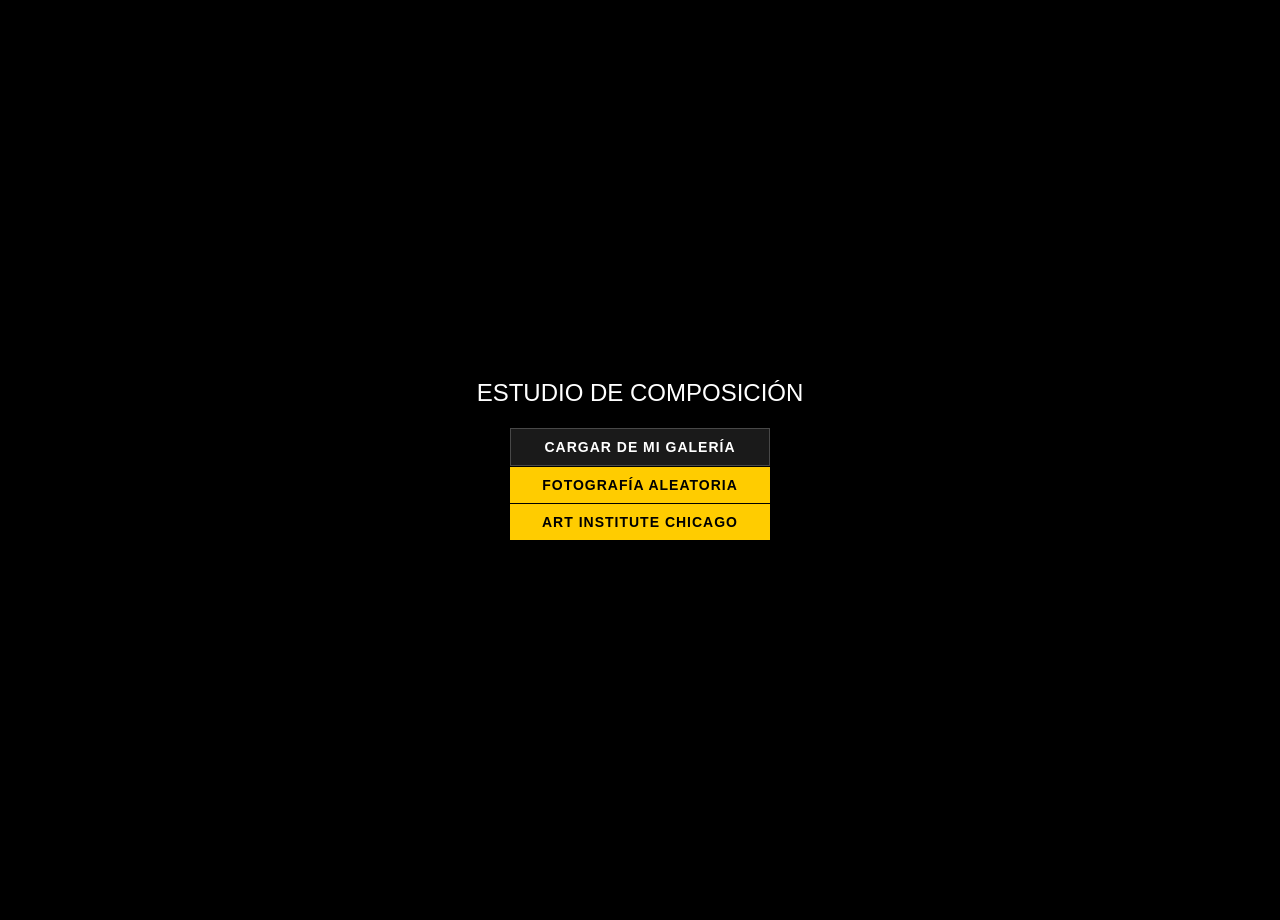
==== index.html @ 8be86201 "Update index.html" ====
<!doctype html>
<html lang="es">
  <head>
    <meta charset="UTF-8" />
    <meta
      name="viewport"
      content="width=device-width, initial-scale=1.0, maximum-scale=1.0, user-scalable=no, viewport-fit=cover"
    />
    <title>Estudio de Composición</title>
    <link
      rel="icon"
      type="image/png"
      sizes="192x192"
      href="icons/icon-192.png"
    />
    <link rel="apple-touch-icon" href="icons/icon-192.png" />
    <link rel="manifest" href="manifest.json" />
    <meta name="theme-color" content="#000000" />
    <meta name="apple-mobile-web-app-capable" content="yes" />
    <meta name="apple-mobile-web-app-status-bar-style" content="black" />
    <style>
      body {
        margin: 0;
        padding: 0;
        background-color: #000;
        color: white;
        font-family: sans-serif;
        overflow: hidden;
        height: 100dvh;
        user-select: none;
        -webkit-user-select: none;
        touch-action: none;
      }

      #container {
        position: relative;
        width: 100%;
        height: 100%;
        display: flex;
        justify-content: center;
        align-items: center;
      }

      canvas {
        position: absolute;
        z-index: 2;
      }

      /* Pantalla Inicial */
      #splash-screen {
        position: absolute;
        z-index: 100;
        display: flex;
        flex-direction: column;
        gap: 1px;
        padding: 20px;
        background: rgba(0, 0, 0, 0.8);
        width: 100%;
        height: 100%;
        justify-content: center;
        align-items: center;
        backdrop-filter: blur(10px);
      }

      .main-btn {
        width: 260px;
        padding: 10px;
        font-size: 14px;
        border-radius: 0x;
        border: 1.5px solid rgba(255, 255, 255, 0.2);
        font-weight: bold;
        cursor: pointer;
        text-transform: uppercase;
        letter-spacing: 1px;
      }

      .btn-local {
        background: rgba(255, 255, 255, 0.1);
        color: #fff;
      }

      .btn-museum {
        background: #ffcc00;
        color: #000;
        border: none;
      }

      .btn-photo {
        background: #ffcc00;
        color: #000;
        border: none;
      }

      #loading-msg {
        position: absolute;
        bottom: 18%;
        color: rgba(255, 255, 255, 0.7);
        font-size: 12px;
        letter-spacing: 1px;
        text-transform: uppercase;
        display: none;
        z-index: 150;
        animation: pulse 1.2s infinite;
      }

      /* UI de Control */
      .controls-area {
        position: fixed;
        bottom: calc(30px + env(safe-area-inset-bottom, 0px));
        width: 100%;
        display: none;
        gap: 0px;
        padding: 0 15px;
        box-sizing: border-box;
        z-index: 30;
        justify-content: center;
        pointer-events: none;
      }

      .ui-btn {
        pointer-events: auto;
        background: rgba(0, 0, 0, 0.5);
        color: white;
        border: 1.5px solid rgba(255, 255, 255, 0.3);
        border-radius: 0px;
        height: 44px;
        font-size: 11px;
        font-weight: bold;
        display: flex;
        align-items: center;
        justify-content: center;
        text-transform: uppercase;
        backdrop-filter: blur(5px);
        -webkit-tap-highlight-color: transparent;
      }

      #btn-grid {
        flex: 1;
        max-width: 180px;
        position: relative;
      }

      #btn-transform {
        width: 65px;
      }

      #btn-color {
        width: 44px;
      }

      #color-dot {
        width: 14px;
        height: 14px;
        border-radius: 50%;
        background: white;
        border: 1.5px solid rgba(255, 255, 255, 0.4);
      }

      #btn-reset {
        width: 65px;
      }

      #top-ui {
        position: absolute;
        top: calc(10px + env(safe-area-inset-top, 0px));
        left: 0;
        right: 0;
        z-index: 50;
        display: none;
        justify-content: center;
        pointer-events: none;
      }

      #btn-change {
        padding: 0 20px;
        font-size: 11px;
        border-radius: 0px;
        pointer-events: auto;
      }

      /* Pop-up Menú Grillas */
      #grid-menu {
        display: none;
        position: absolute;
        bottom: 56px;
        left: 50%;
        transform: translateX(-50%);
        background: rgba(0, 0, 0, 0.9);
        border: 1.5px solid rgba(255, 255, 255, 0.3);
        backdrop-filter: blur(10px);
        z-index: 200;
        width: 200px;
        max-height: 500px;
        overflow-y: auto;
        box-shadow: 0 4px 15px rgba(0, 0, 0, 0.5);
      }

      .grid-menu-item {
        padding: 12px;
        font-size: 12px;
        text-align: left;
        text-transform: uppercase;
        border-bottom: 1px solid rgba(255, 255, 255, 0.1);
        cursor: pointer;
        color: #ccc;
      }

      .grid-menu-item:hover,
      .grid-menu-item:active {
        background: rgba(255, 255, 0, 0.2);
        color: #fff;
      }

      .grid-menu-item.active {
        color: #ffcc00;
        font-weight: bold;
      }

      .loading {
        opacity: 0.5;
        pointer-events: none;
        animation: pulse 1.5s infinite;
      }

      @keyframes pulse {
        0% {
          opacity: 0.3;
        }

        50% {
          opacity: 0.7;
        }

        100% {
          opacity: 0.3;
        }
      }
    </style>
  </head>

  <body>
    <div id="container">
      <canvas id="canvas"></canvas>

      <div id="splash-screen">
        <h2 style="margin-bottom: 20px; font-weight: 300">
          ESTUDIO DE COMPOSICIÓN
        </h2>
        <button class="main-btn btn-local" id="action-local">
          Cargar de mi Galería
        </button>
        <button class="main-btn btn-photo" id="action-photo">
          Fotografía Aleatoria
        </button>
        <button class="main-btn btn-museum" id="action-museum">
          Art Institute Chicago
        </button>
        <input
          type="file"
          id="file-input"
          accept="image/*"
          style="display: none"
        />
        <div id="loading-msg">Cargando...</div>
      </div>

      <div id="top-ui">
        <button id="btn-change" class="ui-btn">CAMBIAR ORIGEN</button>
      </div>

      <div class="controls-area" id="controls-area">
        <button id="btn-reset" class="ui-btn">RESET</button>

        <button id="btn-grid" class="ui-btn">
          Regla de Tercios
          <div id="grid-menu"></div>
        </button>

        <button id="btn-transform" class="ui-btn">ALT</button>
        <button id="btn-color" class="ui-btn">
          <div id="color-dot"></div>
        </button>
      </div>
    </div>

    <script>
      // --- FUNCIONES DE PANTALLA Y ORIENTACIÓN ---
      function lockPortrait() {
        if (screen.orientation && screen.orientation.lock) {
          screen.orientation.lock("portrait").catch(() => {});
        }
      }

      function toggleFullScreen() {
        if (!document.fullscreenElement) {
          document.documentElement
            .requestFullscreen()
            .then(() => lockPortrait())
            .catch(() => {});
        } else {
          lockPortrait();
        }
      }

      // --- CONFIGURACIÓN BASE ---
      const fps = 30;
      const fpsInterval = 1000 / fps;
      let then = performance.now();

      const canvas = document.getElementById("canvas");
      const ctx = canvas.getContext("2d", { willReadFrequently: true });
      const fileInput = document.getElementById("file-input");
      const splash = document.getElementById("splash-screen");
      const loadingMsg = document.getElementById("loading-msg");
      const topUI = document.getElementById("top-ui");
      const controls = document.getElementById("controls-area");
      const btnGrid = document.getElementById("btn-grid");
      const btnTransform = document.getElementById("btn-transform");
      const btnChange = document.getElementById("btn-change");

      const grids = [
        "tercios",
        "golden",
        "diagonales",
        "tri-aureos",
        "espiral",
        "fuga",
        "horizonte",
        "reframe",
        "masas",
        "focus",
        "paleta",
      ];
      const gridLabels = [
        "Regla de Tercios",
        "Sección Áurea",
        "Diagonales",
        "Triángulos Áureos",
        "Espiral Fibonacci",
        "Punto de Fuga",
        "Horizonte",
        "Encuadre",
        "Masas",
        "Enfoque",
        "Paleta",
      ];

      let gIdx = 0,
        transformIdx = 0,
        cIdx = 0;
      const colors = [
        "#FFFFFF",
        "#FF0088",
        "#00CCFF",
        "#FFCC00",
        "#00FF00",
        "#000000",
      ];
      const color_masas = [
        "#FFFFFF",
        "#FF0088",
        "#00CCFF",
        "#FFCC00",
        "#00FF00",
        "#888888",
      ];

      let loadedImage = null,
        masasImage = null;
      let isRunning = false,
        isDragging = false,
        dragMode = "none";
      let imgX = 0,
        imgY = 0,
        imgScale = 1;
      let initialImgX = 0,
        initialImgY = 0,
        initialScale = 1,
        initialDist = 0,
        initialCenter = { x: 0, y: 0 };
      let startTouches = [];

      let horY = 0.5,
        horMode = "H",
        fugaX = 0.5,
        fugaY = 0.5;
      let frameX1 = 0.2;
      frameY1 = 0.2;
      frameX2 = 0.8;
      frameY2 = 0.8;
      let activeHandle = null;

      let mBlur = 5,
        mThr = 127,
        mInvert = false,
        isBypass = false;
      let pulseStartTime = 0;
      let fThreshold = 40;
      let paletteColors = [];
      let paletteDirty = true;

      function setLoading(state, text = "Cargando...") {
        loadingMsg.innerText = text;
        loadingMsg.style.display = state ? "block" : "none";

        document.querySelectorAll(".main-btn").forEach((btn) => {
          btn.disabled = state;
          btn.classList.toggle("loading", state);
        });
      }

      // --- CAJA NEGRA DE PROCESAMIENTO ---

      function processImages(img) {
        let w = img.width,
          h = img.height;
        const isMobile = window.matchMedia("(pointer: coarse)").matches;
        let needsRotate = isMobile && w > h;

        function createVariant(maxDim) {
          let tw = img.width,
            th = img.height;
          let scale = Math.min(
            maxDim / (needsRotate ? th : tw),
            maxDim / (needsRotate ? tw : th),
          );
          if (scale > 1) scale = 1;

          const tCanvas = document.createElement("canvas");
          tCanvas.width = needsRotate ? th * scale : tw * scale;
          tCanvas.height = needsRotate ? tw * scale : th * scale;

          const tCtx = tCanvas.getContext("2d");
          if (needsRotate) {
            tCtx.translate(tCanvas.width / 2, tCanvas.height / 2);
            tCtx.rotate(Math.PI / 2);
            tCtx.drawImage(
              img,
              (-tw * scale) / 2,
              (-th * scale) / 2,
              tw * scale,
              th * scale,
            );
          } else {
            tCtx.drawImage(img, 0, 0, tw * scale, th * scale);
          }

          const newImg = new Image();
          newImg.src = tCanvas.toDataURL("image/jpeg", 0.8);
          return newImg;
        }

        loadedImage = createVariant(1200);
        masasImage = createVariant(600);

        loadedImage.onload = () => {
          paletteDirty = true;
          centerImage();
          if (!isRunning) {
            isRunning = true;
            requestAnimationFrame(render);
          }
          splash.style.display = "none";
          topUI.style.display = "flex";
          controls.style.display = "flex";
          setLoading(false);
        };
      }

      async function loadMuseumArt(retries = 3) {
        toggleFullScreen(); // Llamada al iniciar carga
        setLoading(true, "Buscando imagen...");
        try {
          const page = Math.floor(Math.random() * 100) + 1;
          const resp = await fetch(
            `https://api.artic.edu/api/v1/artworks/search?q=painting&page=${page}&limit=20&fields=image_id`,
          );

          if (!resp.ok) throw new Error("Error en respuesta de API");
          const data = await resp.json();
          const artworks = data.data.filter((a) => a.image_id);
          if (artworks.length === 0)
            throw new Error("No hay imágenes en esta página");
          const art = artworks[Math.floor(Math.random() * artworks.length)];
          const tempImg = new Image();
          tempImg.crossOrigin = "anonymous";
          tempImg.onload = () => processImages(tempImg);
          tempImg.onerror = () => {
            if (retries > 0) loadMuseumArt(retries - 1);
          };
          tempImg.src = `https://www.artic.edu/iiif/2/${art.image_id}/full/800,/0/default.jpg`;
        } catch (e) {
          if (retries > 0) {
            console.log(`Reintentando carga... quedan ${retries} intentos`);
            setTimeout(() => loadMuseumArt(retries - 1), 500);
          } else {
            alert("El museo no responde, intenta con una foto.");
            setLoading(false);
          }
        }
      }

      async function loadRandomPhoto() {
        toggleFullScreen(); // Llamada al iniciar carga
        setLoading(true, "Buscando imagen...");
        const tempImg = new Image();
        tempImg.crossOrigin = "anonymous";
        const randomId = Math.floor(Math.random() * 1000);
        tempImg.src = `https://picsum.photos/1200/1600?sig=${randomId}`;

        tempImg.onload = () => processImages(tempImg);
        tempImg.onerror = () => {
          alert("Error al cargar fotografía");
          setLoading(false);
        };
      }

      fileInput.onchange = (e) => {
        toggleFullScreen(); // Llamada al seleccionar archivo
        const file = e.target.files[0];
        if (!file) return;
        const reader = new FileReader();
        reader.onload = (event) => {
          const tempImg = new Image();
          tempImg.onload = () => processImages(tempImg);
          tempImg.src = event.target.result;
        };
        reader.readAsDataURL(file);
      };

      function centerImage() {
        const W = window.innerWidth,
          H = window.innerHeight;
        const ir = loadedImage.width / loadedImage.height;
        if (ir > W / H) {
          imgScale = W / loadedImage.width;
        } else {
          imgScale = H / loadedImage.height;
        }
        imgX = (W - loadedImage.width * imgScale) / 2;
        imgY = (H - loadedImage.height * imgScale) / 2;
        fugaX = 0.5;
        fugaY = 0.5;
        transformIdx = 0;
        initFrameCompL();
      }

      function initFrameCompL() {
        const rw = loadedImage.width;
        const rh = loadedImage.height;
        const side = Math.min(rw, rh) * 0.9;
        frameX1 = (rw - side) / 2 / rw;
        frameY1 = (rh - side) / 2 / rh;
        frameX2 = (rw + side) / 2 / rw;
        frameY2 = (rh + side) / 2 / rh;
      }

      // --- FUNCIONES PALETAS de COLOR ---

      function generatePalette() {
        if (!masasImage) return;
        const tempCanvas = document.createElement("canvas");
        const tctx = tempCanvas.getContext("2d", {
          willReadFrequently: true,
        });
        tempCanvas.width = masasImage.width;
        tempCanvas.height = masasImage.height;
        tctx.drawImage(masasImage, 0, 0);
        const data = tctx.getImageData(
          0,
          0,
          tempCanvas.width,
          tempCanvas.height,
        ).data;
        const pixels = [];
        // sampleo reducido
        for (let i = 0; i < data.length; i += 16) {
          pixels.push([data[i], data[i + 1], data[i + 2]]);
        }
        const k = autoK(pixels);
        let clusters = kmeans(pixels, k, 8);
        clusters = filterSimilar(clusters, 38);
        clusters = clusters.slice(0, 8);
        paletteColors = clusters;
        paletteDirty = false;
      }

      function getBrightness(rgb) {
        return 0.299 * rgb[0] + 0.587 * rgb[1] + 0.114 * rgb[2];
      }

      function kmeans(pixels, k, iterations) {
        let centroids = Array.from(
          { length: k },
          () => pixels[Math.floor(Math.random() * pixels.length)],
        );
        let clusters = [];
        for (let i = 0; i < iterations; i++) {
          clusters = Array.from({ length: k }, () => []);
          for (const p of pixels) {
            let bestIdx = 0;
            let minDist = Infinity;
            for (let c = 0; c < k; c++) {
              const d = dist(p, centroids[c]);
              if (d < minDist) {
                minDist = d;
                bestIdx = c;
              }
            }
            clusters[bestIdx].push(p);
          }
          centroids = centroids.map((_, idx) => {
            if (clusters[idx].length === 0) {
              return centroids[idx];
            }
            let r = 0;
            let g = 0;
            let b = 0;
            for (const p of clusters[idx]) {
              r += p[0];
              g += p[1];
              b += p[2];
            }
            const n = clusters[idx].length;
            return [Math.round(r / n), Math.round(g / n), Math.round(b / n)];
          });
        }
        return centroids
          .map((c, idx) => ({
            color: c,
            size: clusters[idx].length,
            brightness: getBrightness(c),
          }))
          .sort((a, b) => b.brightness - a.brightness);
      }

      function filterSimilar(colors, threshold) {
        const result = [];
        for (const c of colors) {
          const isSimilar = result.some(
            (existing) => dist(c.color, existing.color) < threshold,
          );
          if (!isSimilar) {
            result.push(c);
          }
        }
        return result;
      }

      function dist(a, b) {
        return Math.sqrt(
          Math.pow(a[0] - b[0], 2) +
            Math.pow(a[1] - b[1], 2) +
            Math.pow(a[2] - b[2], 2),
        );
      }

      function estimateColorComplexity(pixels) {
        const map = new Map();
        for (const [r, g, b] of pixels) {
          const key = `${Math.floor(r / 32)}-${Math.floor(g / 32)}-${Math.floor(b / 32)}`;
          map.set(key, 1);
        }
        return map.size;
      }

      function autoK(pixels) {
        const complexity = estimateColorComplexity(pixels);
        let k = Math.round(complexity / 10);
        console.log(k);
        return Math.max(3, Math.min(k, 10));
      }

      // --- INTERACCIÓN ---

      function handleStart(e) {
        if (!isRunning) return;
        isDragging = true;
        startTouches = Array.from(e.touches || [e]);
        if (startTouches.length === 1) {
          const grid = grids[gIdx];
          if (grid === "fuga") dragMode = "fuga";
          else if (grid === "horizonte") dragMode = "horizonte";
          else if (grid === "reframe") {
            dragMode = "reframe";
            const rw = loadedImage.width * imgScale;
            const rh = loadedImage.height * imgScale;
            const px = (startTouches[0].clientX - imgX) / rw;
            const py = (startTouches[0].clientY - imgY) / rh;
            const d1 = Math.hypot(px - frameX1, py - frameY1);
            const d2 = Math.hypot(px - frameX2, py - frameY2);
            activeHandle = d1 < d2 ? 1 : 2;
          } else if (grid === "masas") dragMode = "masas";
          else if (grid === "focus") dragMode = "focus";
          else {
            dragMode = "pan";
            initialImgX = imgX;
            initialImgY = imgY;
          }
        } else if (startTouches.length === 2) {
          dragMode = "zoom";
          initialDist = Math.hypot(
            startTouches[0].clientX - startTouches[1].clientX,
            startTouches[0].clientY - startTouches[1].clientY,
          );
          initialScale = imgScale;
          initialImgX = imgX;
          initialImgY = imgY;
          initialCenter = {
            x: (startTouches[0].clientX + startTouches[1].clientX) / 2,
            y: (startTouches[0].clientY + startTouches[1].clientY) / 2,
          };
        }
      }

      function handleMove(e) {
        if (!isDragging || !loadedImage) return;
        const cur = Array.from(e.touches || [e]);
        const rw = loadedImage.width * imgScale,
          rh = loadedImage.height * imgScale;

        if (cur.length === 1 && dragMode !== "zoom") {
          let nx = (cur[0].clientX - imgX) / rw;
          let ny = (cur[0].clientY - imgY) / rh;
          if (dragMode === "fuga") {
            fugaX = nx;
            fugaY = ny;
          } else if (dragMode === "horizonte") {
            if (horMode === "H") horY = Math.max(0, Math.min(1, ny));
            else fugaX = nx;
          } else if (dragMode === "reframe") {
            nx = Math.max(0, Math.min(1, nx));
            ny = Math.max(0, Math.min(1, ny));
            if (activeHandle === 1) {
              frameX1 = Math.min(nx, frameX2 - 0.05);
              frameY1 = Math.min(ny, frameY2 - 0.05);
            } else {
              frameX2 = Math.max(nx, frameX1 + 0.05);
              frameY2 = Math.max(ny, frameY1 + 0.05);
            }
          } else if (dragMode === "masas") {
            let rawX = Math.max(0, Math.min(1, nx));
            let rawY = Math.max(0, Math.min(1, ny));
            let curveX = rawX * rawX * (3 - 2 * rawX);
            let curveY = rawY * rawY * (3 - 2 * rawY);
            mBlur = curveY * 40;
            mThr = curveX * 235;
          } else if (dragMode === "focus") {
            let rawY = Math.max(0, Math.min(1, ny));
            fThreshold = 5 + rawY * 200;
          } else {
            imgX = initialImgX + (cur[0].clientX - startTouches[0].clientX);
            imgY = initialImgY + (cur[0].clientY - startTouches[0].clientY);
          }
        } else if (cur.length === 2) {
          const newDist = Math.hypot(
            cur[0].clientX - cur[1].clientX,
            cur[0].clientY - cur[1].clientY,
          );
          imgScale = Math.max(0.1, initialScale * (newDist / initialDist));
          const newCenter = {
            x: (cur[0].clientX + cur[1].clientX) / 2,
            y: (cur[0].clientY + cur[1].clientY) / 2,
          };
          imgX = initialImgX + (newCenter.x - initialCenter.x);
          imgY = initialImgY + (newCenter.y - initialCenter.y);
        }
      }

      // --- RENDER ---

      function render(time) {
        requestAnimationFrame(render);
        let now = performance.now();
        let elapsed = now - then;
        if (elapsed < fpsInterval) return;
        then = now - (elapsed % fpsInterval);

        canvas.width = window.innerWidth;
        canvas.height = window.innerHeight;
        ctx.fillStyle = "#000";
        ctx.fillRect(0, 0, canvas.width, canvas.height);

        if (loadedImage) {
          const rw = Math.round(loadedImage.width * imgScale);
          const rh = Math.round(loadedImage.height * imgScale);

          // Imagen base
          ctx.drawImage(loadedImage, imgX, imgY, rw, rh);

          // ===== MASAS =====

          if (grids[gIdx] === "masas" && !isBypass && masasImage) {
            ctx.save();
            ctx.filter = `grayscale(100%) blur(${mBlur}px)`;
            ctx.drawImage(masasImage, imgX, imgY, rw, rh);

            const imgData = ctx.getImageData(imgX, imgY, rw, rh);
            const data = imgData.data;
            const hex = color_masas[cIdx].replace("#", "");
            const cr = parseInt(hex.substring(0, 2), 16);
            const cg = parseInt(hex.substring(2, 4), 16);
            const cb = parseInt(hex.substring(4, 6), 16);

            for (let i = 0; i < data.length; i += 4) {
              let v = data[i] > mThr ? 255 : 0;
              if (mInvert) v = 255 - v;
              if (v === 255) {
                data[i] = cr;
                data[i + 1] = cg;
                data[i + 2] = cb;
              } else {
                data[i] = 0;
                data[i + 1] = 0;
                data[i + 2] = 0;
              }
            }
            ctx.filter = "none";
            ctx.putImageData(imgData, imgX, imgY);
            ctx.restore();
          }

          // ===== FOCUS =====

          if (grids[gIdx] === "focus" && !isBypass) {
            ctx.save();
            ctx.filter = "grayscale(0.25) brightness(0.25)";
            ctx.drawImage(loadedImage, imgX, imgY, rw, rh);
            ctx.filter = "none";

            const imgData = ctx.getImageData(imgX, imgY, rw, rh);
            const d = imgData.data;
            const w = rw,
              h = rh;
            const mask = new Uint8Array(w * h);

            for (let y = 1; y < h - 1; y++) {
              for (let x = 1; x < w - 1; x++) {
                const i = (y * w + x) * 4;
                const s11 = d[((y - 1) * w + (x - 1)) * 4];
                const s12 = d[((y - 1) * w + x) * 4];
                const s13 = d[((y - 1) * w + (x + 1)) * 4];
                const s21 = d[(y * w + (x - 1)) * 4];
                const s23 = d[(y * w + (x + 1)) * 4];
                const s31 = d[((y + 1) * w + (x - 1)) * 4];
                const s32 = d[((y + 1) * w + x) * 4];
                const s33 = d[((y + 1) * w + (x + 1)) * 4];
                const gx = s13 + 2 * s23 + s33 - (s11 + 2 * s21 + s31);
                const gy = s31 + 2 * s32 + s33 - (s11 + 2 * s12 + s13);
                if (Math.abs(gx) + Math.abs(gy) > fThreshold) {
                  mask[y * w + x] = 1;
                }
              }
            }
            const p32 = new Uint32Array(d.buffer);
            const hex = colors[cIdx].replace("#", "");
            const r = parseInt(hex.substring(0, 2), 16);
            const g = parseInt(hex.substring(2, 4), 16);
            const b = parseInt(hex.substring(4, 6), 16);
            const color32 = (0xff << 24) | (b << 16) | (g << 8) | r;
            for (let y = 1; y < h - 1; y++) {
              for (let x = 1; x < w - 1; x++) {
                const idx = y * w + x;
                if (
                  mask[idx] ||
                  mask[idx - 1] ||
                  mask[idx + 1] ||
                  mask[idx - w] ||
                  mask[idx + w]
                ) {
                  p32[idx] = color32;
                }
              }
            }
            ctx.putImageData(imgData, imgX, imgY);
            ctx.restore();
          }

          // ===== PALETA =====

          if (grids[gIdx] === "paleta" && !isBypass) {
            if (paletteDirty || paletteColors.length === 0) {
              generatePalette();
            }

            ctx.save();
            ctx.filter = "brightness(0.35)";
            ctx.drawImage(loadedImage, imgX, imgY, rw, rh);
            ctx.restore();
            const bandW = rw / paletteColors.length;
            let offset = imgX;

            for (const cluster of paletteColors) {
              const [r, g, b] = cluster.color;
              ctx.fillStyle = `rgb(${r}, ${g}, ${b})`;
              ctx.fillRect(offset, imgY, bandW + 1, rh);
              offset += bandW;
            }
          }

          // Contexto Grillas
          ctx.save();
          ctx.beginPath();
          ctx.rect(imgX, imgY, rw, rh);
          ctx.clip();

          const cx = imgX + rw / 2,
            cy = imgY + rh / 2;
          ctx.save();
          if (grids[gIdx] !== "tercios" && grids[gIdx] !== "paleta") {
            if (transformIdx === 1) {
              ctx.translate(2 * cx, 0);
              ctx.scale(-1, 1);
            } else if (transformIdx === 2) {
              ctx.translate(2 * cx, 2 * cy);
              ctx.rotate(Math.PI);
            } else if (transformIdx === 3) {
              ctx.translate(0, 2 * cy);
              ctx.scale(1, -1);
            }
          }

          ctx.strokeStyle = colors[cIdx];
          ctx.lineWidth = 1.5;
          drawGrid(grids[gIdx], imgX, imgY, rw, rh, time);
          ctx.restore();

          ctx.strokeStyle = colors[cIdx];
          ctx.lineWidth = 2;
          ctx.strokeRect(imgX, imgY, rw, rh);
        }
      }

      // --- GRILLAS ---

      function drawGrid(mode, x, y, w, h, time) {
        if (mode === "focus") return;
        ctx.setLineDash([]);
        ctx.lineWidth = 1.5;

        if (mode === "tercios") {
          if (transformIdx % 2 === 0) {
            for (let i = 1; i < 3; i++) {
              line(x + (w * i) / 3, y, x + (w * i) / 3, y + h);
              line(x, y + (h * i) / 3, x + w, y + (h * i) / 3);
            }
          } else {
            for (let i = 1; i < 3; i++) {
              for (let j = 1; j < 3; j++) {
                const nx = x + (w * i) / 3;
                const ny = y + (h * j) / 3;
                ctx.beginPath();
                ctx.arc(nx, ny, 9, 0, 6.3);
                ctx.stroke();
                ctx.beginPath();
                ctx.arc(nx, ny, 12, 0, 6.3);
                ctx.stroke();
              }
            }
          }
        } else if (mode === "golden") {
          const p = 0.618;
          if (transformIdx % 2 === 0) {
            line(x + w * p, y, x + w * p, y + h);
            line(x + w * (1 - p), y, x + w * (1 - p), y + h);
            line(x, y + h * p, x + w, y + h * p);
            line(x, y + h * (1 - p), x + w, y + h * (1 - p));
          } else {
            const phis = [0.236, 0.382, 0.618, 0.764];
            ctx.setLineDash([5, 5]);
            phis.forEach((pos) => {
              line(x + w * pos, y, x + w * pos, y + h);
              line(x, y + h * pos, x + w, y + h * pos);
            });
            ctx.setLineDash([]);
          }
        } else if (mode === "tri-aureos") {
          line(x, y + h, x + w, y);
          const dx = w,
            dy = -h;
          const t1 = (-h * dy) / (dx * dx + dy * dy);
          line(x, y, x + t1 * dx, y + h + t1 * dy);
          const t2 = (w * dx) / (dx * dx + dy * dy);
          line(x + w, y + h, x + t2 * dx, y + h + t2 * dy);
        } else if (mode === "espiral") {
          const phi = 1.61803398875;
          let th = h,
            tw = h / phi;
          if (tw > w) {
            tw = w;
            th = w * phi;
          }
          let cX = x + (w - tw) / 2;
          let cY = y + (h - th) / 2;
          let cW = tw,
            cH = th;

          for (let j = 0; j < 10; j++) {
            let i = (j + 1) % 4;
            let s = Math.min(cW, cH);
            if (s < 1) break;
            let sqX = cX,
              sqY = cY;
            if (i === 2) sqX = cX + cW - s;
            if (i === 3) sqY = cY + cH - s;
            ctx.save();
            ctx.globalAlpha = 0.4;
            ctx.lineWidth = 0.8;
            ctx.beginPath();
            ctx.rect(sqX, sqY, s, s);
            ctx.stroke();
            ctx.restore();
            ctx.beginPath();
            if (i === 0) {
              ctx.arc(sqX + s, sqY + s, s, Math.PI, 1.5 * Math.PI);
              cX += s;
              cW -= s;
            } else if (i === 1) {
              ctx.arc(sqX, sqY + s, s, 1.5 * Math.PI, 2 * Math.PI);
              cY += s;
              cH -= s;
            } else if (i === 2) {
              ctx.arc(sqX, sqY, s, 0, 0.5 * Math.PI);
              cW -= s;
            } else if (i === 3) {
              ctx.arc(sqX + s, sqY, s, 0.5 * Math.PI, Math.PI);
              cH -= s;
            }
            ctx.stroke();
          }
        } else if (mode === "diagonales") {
          const state = transformIdx % 4;
          const s = 20;
          function marca45(cornerX, cornerY, dirX, dirY, s) {
            ctx.save();
            ctx.globalAlpha = 0.5;
            const cx = cornerX + dirX * s * 0.5;
            const cy = cornerY + dirY * s * 0.5;
            line(
              cx - dirX * s * 0.5,
              cy + dirY * s * 0.5,
              cx + dirX * s * 0.5,
              cy - dirY * s * 0.5,
            );
            ctx.restore();
          }
          if (state === 0) {
            line(x + w, y, x, y + h);
          } else if (state === 1) {
            if (w > h) {
              line(x, y, x + h, y + h);
              marca45(x, y, +1, +1, s);
              line(x + w, y + h, x + w - h, y);
              marca45(x + w, y + h, -1, -1, s);
            } else {
              line(x, y, x + w, y + w);
              marca45(x, y, +1, +1, s);
              line(x + w, y + h, x, y + h - w);
              marca45(x + w, y + h, -1, -1, s);
            }
          } else if (state === 2) {
            line(x, y, x + w, y + h);
          } else if (state === 3) {
            if (w > h) {
              line(x + w, y, x + w - h, y + h);
              marca45(x + w, y, -1, +1, s);
              line(x, y + h, x + h, y);
              marca45(x, y + h, +1, -1, s);
            } else {
              line(x + w, y, x, y + w);
              marca45(x + w, y, -1, +1, s);
              line(x, y + h, x + w, y + h - w);
              marca45(x, y + h, +1, -1, s);
            }
          }
        } else if (mode === "fuga") {
          const fx = x + w * fugaX,
            fy = y + h * fugaY;
          ctx.setLineDash([5, 5]);
          line(x, fy, x + w, fy);
          line(fx, y, fx, y + h);
          ctx.setLineDash([]);
          line(x, y, fx, fy);
          line(x + w, y, fx, fy);
          line(x, y + h, fx, fy);
          line(x + w, y + h, fx, fy);
          const elapsed = time - pulseStartTime;
          if (elapsed < 1000) {
            const pulse = Math.abs(Math.sin(elapsed / 200));
            ctx.beginPath();
            ctx.arc(fx, fy, 5 + pulse * 10, 0, 7);
            ctx.strokeStyle = colors[cIdx];
            ctx.globalAlpha = 1 - pulse;
            ctx.stroke();
            ctx.globalAlpha = 1;
          }
          ctx.fillStyle = colors[cIdx];
          ctx.beginPath();
          ctx.arc(fx, fy, 5, 0, 7);
          ctx.fill();
        } else if (mode === "horizonte") {
          const numLineas = 10;
          ctx.setLineDash([]);
          ctx.globalAlpha = 0.8;
          if (horMode === "H") {
            const hy = y + h * horY;
            ctx.lineWidth = 2.5;
            line(x, hy, x + w, hy);
            for (let i = 1; i <= numLineas; i++) {
              const offset = Math.pow(i / numLineas, 2.0);
              const ySuelo = hy + (y + h - hy) * offset;
              ctx.lineWidth = 1.5 * (1 - offset + 0.2);
              line(x, ySuelo, x + w, ySuelo);
            }
          } else {
            const vx = x + w * fugaX;
            ctx.lineWidth = 2.5;
            line(vx, y, vx, y + h);
            for (let i = 1; i <= numLineas; i++) {
              const offset = Math.pow(i / numLineas, 2.0);
              const xPared = vx - (vx - x) * offset;
              ctx.lineWidth = 1.5 * (1 - offset + 0.2);
              line(xPared, y, xPared, y + h);
            }
          }
          ctx.globalAlpha = 1.0;
        } else if (mode === "reframe") {
          const x1 = Math.round(x + w * frameX1);
          const y1 = Math.round(y + h * frameY1);
          const x2 = Math.round(x + w * frameX2);
          const y2 = Math.round(y + h * frameY2);
          ctx.fillStyle = "rgba(0,0,0,0.75)";
          ctx.fillRect(x, y, w, y1 - y);
          ctx.fillRect(x, y1, x1 - x, y2 - y1);
          ctx.fillRect(x2, y1, x + w - x2, y2 - y1);
          ctx.fillRect(x, y2, w, y + h - y2);
          const s = 16;
          ctx.strokeStyle = colors[cIdx];
          ctx.lineWidth = 1;
          line(x1 - s, y1, x1 + s, y1);
          line(x1, y1 - s, x1, y1 + s); // + TL
          line(x2 + s, y2, x2 - s, y2);
          line(x2, y2 + s, x2, y2 - s); // + BR
        }
      }

      function line(x1, y1, x2, y2) {
        ctx.beginPath();
        ctx.moveTo(x1, y1);
        ctx.lineTo(x2, y2);
        ctx.stroke();
      }

      // --- EVENTOS ---

      document.getElementById("action-local").onclick = () => {
        toggleFullScreen(); // Llamada al cargar local
        fileInput.click();
      };
      document.getElementById("action-museum").onclick = loadMuseumArt;
      document.getElementById("action-photo").onclick = loadRandomPhoto;

      btnChange.onclick = () => {
        splash.style.display = "flex";
        topUI.style.display = "none";
        controls.style.display = "none";
      };

      const gridMenu = document.getElementById("grid-menu");

      function buildGridMenu() {
        gridMenu.innerHTML = "";

        gridLabels.forEach((label, index) => {
          const item = document.createElement("div");
          item.className = `grid-menu-item ${index === gIdx ? "active" : ""}`;
          item.innerText = label;

          item.onclick = (e) => {
            e.stopPropagation();
            setGrid(index);
            gridMenu.style.display = "none";
          };
          gridMenu.appendChild(item);
        });
      }

      function setGrid(index) {
        gIdx = index;
        btnGrid.firstChild.textContent = gridLabels[gIdx] + " ";
        transformIdx = 0;
        if (grids[gIdx] === "fuga") pulseStartTime = performance.now();
        if (grids[gIdx] === "reframe") initFrameCompL();
        if (grids[gIdx] === "paleta") {
          paletteDirty = true;
        }
        const noTransform = ["fuga", "focus", "reframe"].includes(grids[gIdx]);
        btnTransform.style.opacity = noTransform ? "0.5" : "1";
        btnTransform.style.pointerEvents = noTransform ? "none" : "auto";
        buildGridMenu();
      }

      buildGridMenu();

      btnGrid.onclick = (e) => {
        e.stopPropagation();

        buildGridMenu();
        const isOpen = gridMenu.style.display === "block";
        gridMenu.style.display = isOpen ? "none" : "block";
      };

      document.addEventListener("click", (e) => {
        if (!btnGrid.contains(e.target)) {
          gridMenu.style.display = "none";
        }
      });

      btnTransform.onclick = () => {
        if (grids[gIdx] === "masas") {
          mInvert = !mInvert;
        } else if (grids[gIdx] === "horizonte") {
          horMode = horMode === "H" ? "V" : "H";
        } else if (["fuga", "reframe", "focus"].includes(grids[gIdx])) {
          transformIdx = 0;
        } else if (grids[gIdx] === "paleta") {
          paletteDirty = true;
          generatePalette();
          transformIdx = 0;
        } else {
          transformIdx = (transformIdx + 1) % 4;
        }
      };

      document.getElementById("btn-color").onclick = () => {
        cIdx = (cIdx + 1) % colors.length;
        document.getElementById("color-dot").style.backgroundColor =
          colors[cIdx];
      };

      const btnReset = document.getElementById("btn-reset");
      btnReset.onmousedown = btnReset.ontouchstart = (e) => {
        isBypass = true;
        if (e.cancelable) e.preventDefault();
      };

      btnReset.onmouseup = btnReset.ontouchend = () => {
        toggleFullScreen();
        isBypass = false;
        centerImage();
      };

      canvas.addEventListener("touchstart", handleStart, { passive: false });
      canvas.addEventListener("touchmove", handleMove, { passive: false });
      canvas.addEventListener("touchend", () => (isDragging = false));
      canvas.addEventListener("mousedown", handleStart);
      window.addEventListener("mousemove", handleMove);
      window.addEventListener("mouseup", () => (isDragging = false));
    </script>
  </body>
</html>
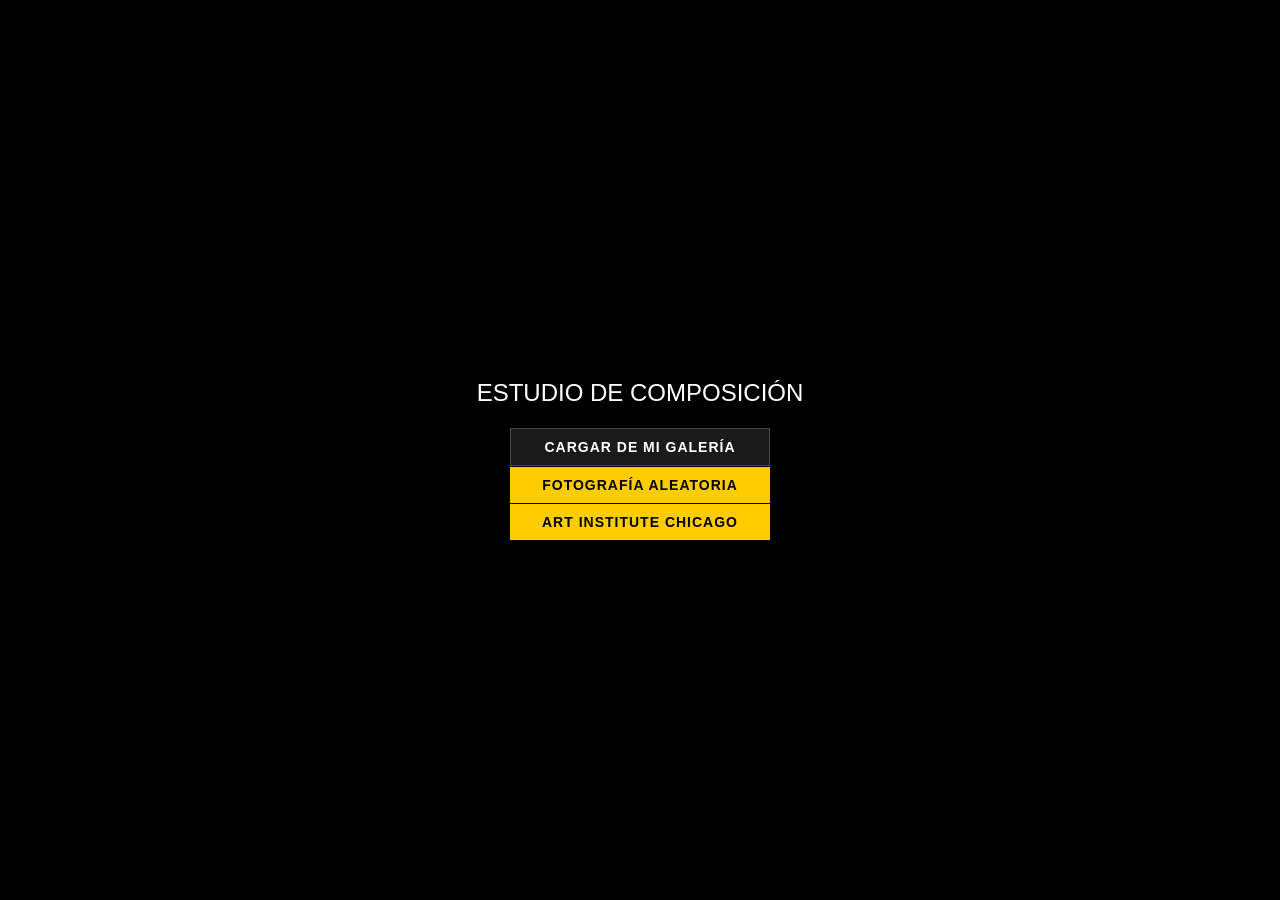
==== commit a1a34a32: "Add files via upload" ====
--- a/index.html
+++ b/index.html
@@ -1,1261 +1,93 @@
 <!doctype html>
 <html lang="es">
-  <head>
+
+<head>
     <meta charset="UTF-8" />
-    <meta
-      name="viewport"
-      content="width=device-width, initial-scale=1.0, maximum-scale=1.0, user-scalable=no, viewport-fit=cover"
-    />
+
+    <meta name="viewport"
+        content="width=device-width, initial-scale=1.0, maximum-scale=1.0, user-scalable=no, viewport-fit=cover" />
+
     <title>Estudio de Composición</title>
-    <link
-      rel="icon"
-      type="image/png"
-      sizes="192x192"
-      href="icons/icon-192.png"
-    />
+
+    <link rel="icon" type="image/png" sizes="192x192" href="icons/icon-192.png" />
     <link rel="apple-touch-icon" href="icons/icon-192.png" />
     <link rel="manifest" href="manifest.json" />
+
     <meta name="theme-color" content="#000000" />
     <meta name="apple-mobile-web-app-capable" content="yes" />
     <meta name="apple-mobile-web-app-status-bar-style" content="black" />
-    <style>
-      body {
-        margin: 0;
-        padding: 0;
-        background-color: #000;
-        color: white;
-        font-family: sans-serif;
-        overflow: hidden;
-        height: 100dvh;
-        user-select: none;
-        -webkit-user-select: none;
-        touch-action: none;
-      }
 
-      #container {
-        position: relative;
-        width: 100%;
-        height: 100%;
-        display: flex;
-        justify-content: center;
-        align-items: center;
-      }
+    <link rel="stylesheet" href="styles.css" />
+</head>
 
-      canvas {
-        position: absolute;
-        z-index: 2;
-      }
+<body>
 
-      /* Pantalla Inicial */
-      #splash-screen {
-        position: absolute;
-        z-index: 100;
-        display: flex;
-        flex-direction: column;
-        gap: 1px;
-        padding: 20px;
-        background: rgba(0, 0, 0, 0.8);
-        width: 100%;
-        height: 100%;
-        justify-content: center;
-        align-items: center;
-        backdrop-filter: blur(10px);
-      }
+    <div id="container">
 
-      .main-btn {
-        width: 260px;
-        padding: 10px;
-        font-size: 14px;
-        border-radius: 0x;
-        border: 1.5px solid rgba(255, 255, 255, 0.2);
-        font-weight: bold;
-        cursor: pointer;
-        text-transform: uppercase;
-        letter-spacing: 1px;
-      }
+        <canvas id="canvas"></canvas>
 
-      .btn-local {
-        background: rgba(255, 255, 255, 0.1);
-        color: #fff;
-      }
+        <!-- SPLASH -->
+        <div id="splash-screen">
 
-      .btn-museum {
-        background: #ffcc00;
-        color: #000;
-        border: none;
-      }
+            <h2 style="margin-bottom: 20px; font-weight: 300">
+                ESTUDIO DE COMPOSICIÓN
+            </h2>
 
-      .btn-photo {
-        background: #ffcc00;
-        color: #000;
-        border: none;
-      }
+            <button class="main-btn btn-local" id="action-local">
+                Cargar de mi Galería
+            </button>
 
-      #loading-msg {
-        position: absolute;
-        bottom: 18%;
-        color: rgba(255, 255, 255, 0.7);
-        font-size: 12px;
-        letter-spacing: 1px;
-        text-transform: uppercase;
-        display: none;
-        z-index: 150;
-        animation: pulse 1.2s infinite;
-      }
+            <button class="main-btn btn-photo" id="action-photo">
+                Fotografía Aleatoria
+            </button>
 
-      /* UI de Control */
-      .controls-area {
-        position: fixed;
-        bottom: calc(30px + env(safe-area-inset-bottom, 0px));
-        width: 100%;
-        display: none;
-        gap: 0px;
-        padding: 0 15px;
-        box-sizing: border-box;
-        z-index: 30;
-        justify-content: center;
-        pointer-events: none;
-      }
+            <button class="main-btn btn-museum" id="action-museum">
+                Art Institute Chicago
+            </button>
 
-      .ui-btn {
-        pointer-events: auto;
-        background: rgba(0, 0, 0, 0.5);
-        color: white;
-        border: 1.5px solid rgba(255, 255, 255, 0.3);
-        border-radius: 0px;
-        height: 44px;
-        font-size: 11px;
-        font-weight: bold;
-        display: flex;
-        align-items: center;
-        justify-content: center;
-        text-transform: uppercase;
-        backdrop-filter: blur(5px);
-        -webkit-tap-highlight-color: transparent;
-      }
+            <input
+                type="file"
+                id="file-input"
+                accept="image/*"
+                style="display: none"
+            />
 
-      #btn-grid {
-        flex: 1;
-        max-width: 180px;
-        position: relative;
-      }
+            <div id="loading-msg">Cargando...</div>
 
-      #btn-transform {
-        width: 65px;
-      }
+        </div>
 
-      #btn-color {
-        width: 44px;
-      }
+        <!-- TOP UI -->
+        <div id="top-ui">
+            <button id="btn-change" class="ui-btn">
+                CAMBIAR ORIGEN
+            </button>
+        </div>
 
-      #color-dot {
-        width: 14px;
-        height: 14px;
-        border-radius: 50%;
-        background: white;
-        border: 1.5px solid rgba(255, 255, 255, 0.4);
-      }
+        <!-- CONTROLES -->
+        <div class="controls-area" id="controls-area">
 
-      #btn-reset {
-        width: 65px;
-      }
+            <button id="btn-reset" class="ui-btn">
+                RESET
+            </button>
 
-      #top-ui {
-        position: absolute;
-        top: calc(10px + env(safe-area-inset-top, 0px));
-        left: 0;
-        right: 0;
-        z-index: 50;
-        display: none;
-        justify-content: center;
-        pointer-events: none;
-      }
+            <button id="btn-grid" class="ui-btn">
+                Regla de Tercios
+                <div id="grid-menu"></div>
+            </button>
 
-      #btn-change {
-        padding: 0 20px;
-        font-size: 11px;
-        border-radius: 0px;
-        pointer-events: auto;
-      }
+            <button id="btn-transform" class="ui-btn">
+                ALT
+            </button>
 
-      /* Pop-up Menú Grillas */
-      #grid-menu {
-        display: none;
-        position: absolute;
-        bottom: 56px;
-        left: 50%;
-        transform: translateX(-50%);
-        background: rgba(0, 0, 0, 0.9);
-        border: 1.5px solid rgba(255, 255, 255, 0.3);
-        backdrop-filter: blur(10px);
-        z-index: 200;
-        width: 200px;
-        max-height: 500px;
-        overflow-y: auto;
-        box-shadow: 0 4px 15px rgba(0, 0, 0, 0.5);
-      }
+            <button id="btn-color" class="ui-btn">
+                <div id="color-dot"></div>
+            </button>
 
-      .grid-menu-item {
-        padding: 12px;
-        font-size: 12px;
-        text-align: left;
-        text-transform: uppercase;
-        border-bottom: 1px solid rgba(255, 255, 255, 0.1);
-        cursor: pointer;
-        color: #ccc;
-      }
+        </div>
 
-      .grid-menu-item:hover,
-      .grid-menu-item:active {
-        background: rgba(255, 255, 0, 0.2);
-        color: #fff;
-      }
-
-      .grid-menu-item.active {
-        color: #ffcc00;
-        font-weight: bold;
-      }
-
-      .loading {
-        opacity: 0.5;
-        pointer-events: none;
-        animation: pulse 1.5s infinite;
-      }
-
-      @keyframes pulse {
-        0% {
-          opacity: 0.3;
-        }
-
-        50% {
-          opacity: 0.7;
-        }
-
-        100% {
-          opacity: 0.3;
-        }
-      }
-    </style>
-  </head>
-
-  <body>
-    <div id="container">
-      <canvas id="canvas"></canvas>
-
-      <div id="splash-screen">
-        <h2 style="margin-bottom: 20px; font-weight: 300">
-          ESTUDIO DE COMPOSICIÓN
-        </h2>
-        <button class="main-btn btn-local" id="action-local">
-          Cargar de mi Galería
-        </button>
-        <button class="main-btn btn-photo" id="action-photo">
-          Fotografía Aleatoria
-        </button>
-        <button class="main-btn btn-museum" id="action-museum">
-          Art Institute Chicago
-        </button>
-        <input
-          type="file"
-          id="file-input"
-          accept="image/*"
-          style="display: none"
-        />
-        <div id="loading-msg">Cargando...</div>
-      </div>
-
-      <div id="top-ui">
-        <button id="btn-change" class="ui-btn">CAMBIAR ORIGEN</button>
-      </div>
-
-      <div class="controls-area" id="controls-area">
-        <button id="btn-reset" class="ui-btn">RESET</button>
-
-        <button id="btn-grid" class="ui-btn">
-          Regla de Tercios
-          <div id="grid-menu"></div>
-        </button>
-
-        <button id="btn-transform" class="ui-btn">ALT</button>
-        <button id="btn-color" class="ui-btn">
-          <div id="color-dot"></div>
-        </button>
-      </div>
     </div>
 
-    <script>
-      // --- FUNCIONES DE PANTALLA Y ORIENTACIÓN ---
-      function lockPortrait() {
-        if (screen.orientation && screen.orientation.lock) {
-          screen.orientation.lock("portrait").catch(() => {});
-        }
-      }
+    <script src="app.js"></script>
 
-      function toggleFullScreen() {
-        if (!document.fullscreenElement) {
-          document.documentElement
-            .requestFullscreen()
-            .then(() => lockPortrait())
-            .catch(() => {});
-        } else {
-          lockPortrait();
-        }
-      }
-
-      // --- CONFIGURACIÓN BASE ---
-      const fps = 30;
-      const fpsInterval = 1000 / fps;
-      let then = performance.now();
-
-      const canvas = document.getElementById("canvas");
-      const ctx = canvas.getContext("2d", { willReadFrequently: true });
-      const fileInput = document.getElementById("file-input");
-      const splash = document.getElementById("splash-screen");
-      const loadingMsg = document.getElementById("loading-msg");
-      const topUI = document.getElementById("top-ui");
-      const controls = document.getElementById("controls-area");
-      const btnGrid = document.getElementById("btn-grid");
-      const btnTransform = document.getElementById("btn-transform");
-      const btnChange = document.getElementById("btn-change");
-
-      const grids = [
-        "tercios",
-        "golden",
-        "diagonales",
-        "tri-aureos",
-        "espiral",
-        "fuga",
-        "horizonte",
-        "reframe",
-        "masas",
-        "focus",
-        "paleta",
-      ];
-      const gridLabels = [
-        "Regla de Tercios",
-        "Sección Áurea",
-        "Diagonales",
-        "Triángulos Áureos",
-        "Espiral Fibonacci",
-        "Punto de Fuga",
-        "Horizonte",
-        "Encuadre",
-        "Masas",
-        "Enfoque",
-        "Paleta",
-      ];
-
-      let gIdx = 0,
-        transformIdx = 0,
-        cIdx = 0;
-      const colors = [
-        "#FFFFFF",
-        "#FF0088",
-        "#00CCFF",
-        "#FFCC00",
-        "#00FF00",
-        "#000000",
-      ];
-      const color_masas = [
-        "#FFFFFF",
-        "#FF0088",
-        "#00CCFF",
-        "#FFCC00",
-        "#00FF00",
-        "#888888",
-      ];
-
-      let loadedImage = null,
-        masasImage = null;
-      let isRunning = false,
-        isDragging = false,
-        dragMode = "none";
-      let imgX = 0,
-        imgY = 0,
-        imgScale = 1;
-      let initialImgX = 0,
-        initialImgY = 0,
-        initialScale = 1,
-        initialDist = 0,
-        initialCenter = { x: 0, y: 0 };
-      let startTouches = [];
-
-      let horY = 0.5,
-        horMode = "H",
-        fugaX = 0.5,
-        fugaY = 0.5;
-      let frameX1 = 0.2;
-      frameY1 = 0.2;
-      frameX2 = 0.8;
-      frameY2 = 0.8;
-      let activeHandle = null;
-
-      let mBlur = 5,
-        mThr = 127,
-        mInvert = false,
-        isBypass = false;
-      let pulseStartTime = 0;
-      let fThreshold = 40;
-      let paletteColors = [];
-      let paletteDirty = true;
-
-      function setLoading(state, text = "Cargando...") {
-        loadingMsg.innerText = text;
-        loadingMsg.style.display = state ? "block" : "none";
-
-        document.querySelectorAll(".main-btn").forEach((btn) => {
-          btn.disabled = state;
-          btn.classList.toggle("loading", state);
-        });
-      }
-
-      // --- CAJA NEGRA DE PROCESAMIENTO ---
-
-      function processImages(img) {
-        let w = img.width,
-          h = img.height;
-        const isMobile = window.matchMedia("(pointer: coarse)").matches;
-        let needsRotate = isMobile && w > h;
-
-        function createVariant(maxDim) {
-          let tw = img.width,
-            th = img.height;
-          let scale = Math.min(
-            maxDim / (needsRotate ? th : tw),
-            maxDim / (needsRotate ? tw : th),
-          );
-          if (scale > 1) scale = 1;
-
-          const tCanvas = document.createElement("canvas");
-          tCanvas.width = needsRotate ? th * scale : tw * scale;
-          tCanvas.height = needsRotate ? tw * scale : th * scale;
-
-          const tCtx = tCanvas.getContext("2d");
-          if (needsRotate) {
-            tCtx.translate(tCanvas.width / 2, tCanvas.height / 2);
-            tCtx.rotate(Math.PI / 2);
-            tCtx.drawImage(
-              img,
-              (-tw * scale) / 2,
-              (-th * scale) / 2,
-              tw * scale,
-              th * scale,
-            );
-          } else {
-            tCtx.drawImage(img, 0, 0, tw * scale, th * scale);
-          }
-
-          const newImg = new Image();
-          newImg.src = tCanvas.toDataURL("image/jpeg", 0.8);
-          return newImg;
-        }
-
-        loadedImage = createVariant(1200);
-        masasImage = createVariant(600);
-
-        loadedImage.onload = () => {
-          paletteDirty = true;
-          centerImage();
-          if (!isRunning) {
-            isRunning = true;
-            requestAnimationFrame(render);
-          }
-          splash.style.display = "none";
-          topUI.style.display = "flex";
-          controls.style.display = "flex";
-          setLoading(false);
-        };
-      }
-
-      async function loadMuseumArt(retries = 3) {
-        toggleFullScreen(); // Llamada al iniciar carga
-        setLoading(true, "Buscando imagen...");
-        try {
-          const page = Math.floor(Math.random() * 100) + 1;
-          const resp = await fetch(
-            `https://api.artic.edu/api/v1/artworks/search?q=painting&page=${page}&limit=20&fields=image_id`,
-          );
-
-          if (!resp.ok) throw new Error("Error en respuesta de API");
-          const data = await resp.json();
-          const artworks = data.data.filter((a) => a.image_id);
-          if (artworks.length === 0)
-            throw new Error("No hay imágenes en esta página");
-          const art = artworks[Math.floor(Math.random() * artworks.length)];
-          const tempImg = new Image();
-          tempImg.crossOrigin = "anonymous";
-          tempImg.onload = () => processImages(tempImg);
-          tempImg.onerror = () => {
-            if (retries > 0) loadMuseumArt(retries - 1);
-          };
-          tempImg.src = `https://www.artic.edu/iiif/2/${art.image_id}/full/800,/0/default.jpg`;
-        } catch (e) {
-          if (retries > 0) {
-            console.log(`Reintentando carga... quedan ${retries} intentos`);
-            setTimeout(() => loadMuseumArt(retries - 1), 500);
-          } else {
-            alert("El museo no responde, intenta con una foto.");
-            setLoading(false);
-          }
-        }
-      }
-
-      async function loadRandomPhoto() {
-        toggleFullScreen(); // Llamada al iniciar carga
-        setLoading(true, "Buscando imagen...");
-        const tempImg = new Image();
-        tempImg.crossOrigin = "anonymous";
-        const randomId = Math.floor(Math.random() * 1000);
-        tempImg.src = `https://picsum.photos/1200/1600?sig=${randomId}`;
-
-        tempImg.onload = () => processImages(tempImg);
-        tempImg.onerror = () => {
-          alert("Error al cargar fotografía");
-          setLoading(false);
-        };
-      }
-
-      fileInput.onchange = (e) => {
-        toggleFullScreen(); // Llamada al seleccionar archivo
-        const file = e.target.files[0];
-        if (!file) return;
-        const reader = new FileReader();
-        reader.onload = (event) => {
-          const tempImg = new Image();
-          tempImg.onload = () => processImages(tempImg);
-          tempImg.src = event.target.result;
-        };
-        reader.readAsDataURL(file);
-      };
-
-      function centerImage() {
-        const W = window.innerWidth,
-          H = window.innerHeight;
-        const ir = loadedImage.width / loadedImage.height;
-        if (ir > W / H) {
-          imgScale = W / loadedImage.width;
-        } else {
-          imgScale = H / loadedImage.height;
-        }
-        imgX = (W - loadedImage.width * imgScale) / 2;
-        imgY = (H - loadedImage.height * imgScale) / 2;
-        fugaX = 0.5;
-        fugaY = 0.5;
-        transformIdx = 0;
-        initFrameCompL();
-      }
-
-      function initFrameCompL() {
-        const rw = loadedImage.width;
-        const rh = loadedImage.height;
-        const side = Math.min(rw, rh) * 0.9;
-        frameX1 = (rw - side) / 2 / rw;
-        frameY1 = (rh - side) / 2 / rh;
-        frameX2 = (rw + side) / 2 / rw;
-        frameY2 = (rh + side) / 2 / rh;
-      }
-
-      // --- FUNCIONES PALETAS de COLOR ---
-
-      function generatePalette() {
-        if (!masasImage) return;
-        const tempCanvas = document.createElement("canvas");
-        const tctx = tempCanvas.getContext("2d", {
-          willReadFrequently: true,
-        });
-        tempCanvas.width = masasImage.width;
-        tempCanvas.height = masasImage.height;
-        tctx.drawImage(masasImage, 0, 0);
-        const data = tctx.getImageData(
-          0,
-          0,
-          tempCanvas.width,
-          tempCanvas.height,
-        ).data;
-        const pixels = [];
-        // sampleo reducido
-        for (let i = 0; i < data.length; i += 16) {
-          pixels.push([data[i], data[i + 1], data[i + 2]]);
-        }
-        const k = autoK(pixels);
-        let clusters = kmeans(pixels, k, 8);
-        clusters = filterSimilar(clusters, 38);
-        clusters = clusters.slice(0, 8);
-        paletteColors = clusters;
-        paletteDirty = false;
-      }
-
-      function getBrightness(rgb) {
-        return 0.299 * rgb[0] + 0.587 * rgb[1] + 0.114 * rgb[2];
-      }
-
-      function kmeans(pixels, k, iterations) {
-        let centroids = Array.from(
-          { length: k },
-          () => pixels[Math.floor(Math.random() * pixels.length)],
-        );
-        let clusters = [];
-        for (let i = 0; i < iterations; i++) {
-          clusters = Array.from({ length: k }, () => []);
-          for (const p of pixels) {
-            let bestIdx = 0;
-            let minDist = Infinity;
-            for (let c = 0; c < k; c++) {
-              const d = dist(p, centroids[c]);
-              if (d < minDist) {
-                minDist = d;
-                bestIdx = c;
-              }
-            }
-            clusters[bestIdx].push(p);
-          }
-          centroids = centroids.map((_, idx) => {
-            if (clusters[idx].length === 0) {
-              return centroids[idx];
-            }
-            let r = 0;
-            let g = 0;
-            let b = 0;
-            for (const p of clusters[idx]) {
-              r += p[0];
-              g += p[1];
-              b += p[2];
-            }
-            const n = clusters[idx].length;
-            return [Math.round(r / n), Math.round(g / n), Math.round(b / n)];
-          });
-        }
-        return centroids
-          .map((c, idx) => ({
-            color: c,
-            size: clusters[idx].length,
-            brightness: getBrightness(c),
-          }))
-          .sort((a, b) => b.brightness - a.brightness);
-      }
-
-      function filterSimilar(colors, threshold) {
-        const result = [];
-        for (const c of colors) {
-          const isSimilar = result.some(
-            (existing) => dist(c.color, existing.color) < threshold,
-          );
-          if (!isSimilar) {
-            result.push(c);
-          }
-        }
-        return result;
-      }
-
-      function dist(a, b) {
-        return Math.sqrt(
-          Math.pow(a[0] - b[0], 2) +
-            Math.pow(a[1] - b[1], 2) +
-            Math.pow(a[2] - b[2], 2),
-        );
-      }
-
-      function estimateColorComplexity(pixels) {
-        const map = new Map();
-        for (const [r, g, b] of pixels) {
-          const key = `${Math.floor(r / 32)}-${Math.floor(g / 32)}-${Math.floor(b / 32)}`;
-          map.set(key, 1);
-        }
-        return map.size;
-      }
-
-      function autoK(pixels) {
-        const complexity = estimateColorComplexity(pixels);
-        let k = Math.round(complexity / 10);
-        console.log(k);
-        return Math.max(3, Math.min(k, 10));
-      }
-
-      // --- INTERACCIÓN ---
-
-      function handleStart(e) {
-        if (!isRunning) return;
-        isDragging = true;
-        startTouches = Array.from(e.touches || [e]);
-        if (startTouches.length === 1) {
-          const grid = grids[gIdx];
-          if (grid === "fuga") dragMode = "fuga";
-          else if (grid === "horizonte") dragMode = "horizonte";
-          else if (grid === "reframe") {
-            dragMode = "reframe";
-            const rw = loadedImage.width * imgScale;
-            const rh = loadedImage.height * imgScale;
-            const px = (startTouches[0].clientX - imgX) / rw;
-            const py = (startTouches[0].clientY - imgY) / rh;
-            const d1 = Math.hypot(px - frameX1, py - frameY1);
-            const d2 = Math.hypot(px - frameX2, py - frameY2);
-            activeHandle = d1 < d2 ? 1 : 2;
-          } else if (grid === "masas") dragMode = "masas";
-          else if (grid === "focus") dragMode = "focus";
-          else {
-            dragMode = "pan";
-            initialImgX = imgX;
-            initialImgY = imgY;
-          }
-        } else if (startTouches.length === 2) {
-          dragMode = "zoom";
-          initialDist = Math.hypot(
-            startTouches[0].clientX - startTouches[1].clientX,
-            startTouches[0].clientY - startTouches[1].clientY,
-          );
-          initialScale = imgScale;
-          initialImgX = imgX;
-          initialImgY = imgY;
-          initialCenter = {
-            x: (startTouches[0].clientX + startTouches[1].clientX) / 2,
-            y: (startTouches[0].clientY + startTouches[1].clientY) / 2,
-          };
-        }
-      }
-
-      function handleMove(e) {
-        if (!isDragging || !loadedImage) return;
-        const cur = Array.from(e.touches || [e]);
-        const rw = loadedImage.width * imgScale,
-          rh = loadedImage.height * imgScale;
-
-        if (cur.length === 1 && dragMode !== "zoom") {
-          let nx = (cur[0].clientX - imgX) / rw;
-          let ny = (cur[0].clientY - imgY) / rh;
-          if (dragMode === "fuga") {
-            fugaX = nx;
-            fugaY = ny;
-          } else if (dragMode === "horizonte") {
-            if (horMode === "H") horY = Math.max(0, Math.min(1, ny));
-            else fugaX = nx;
-          } else if (dragMode === "reframe") {
-            nx = Math.max(0, Math.min(1, nx));
-            ny = Math.max(0, Math.min(1, ny));
-            if (activeHandle === 1) {
-              frameX1 = Math.min(nx, frameX2 - 0.05);
-              frameY1 = Math.min(ny, frameY2 - 0.05);
-            } else {
-              frameX2 = Math.max(nx, frameX1 + 0.05);
-              frameY2 = Math.max(ny, frameY1 + 0.05);
-            }
-          } else if (dragMode === "masas") {
-            let rawX = Math.max(0, Math.min(1, nx));
-            let rawY = Math.max(0, Math.min(1, ny));
-            let curveX = rawX * rawX * (3 - 2 * rawX);
-            let curveY = rawY * rawY * (3 - 2 * rawY);
-            mBlur = curveY * 40;
-            mThr = curveX * 235;
-          } else if (dragMode === "focus") {
-            let rawY = Math.max(0, Math.min(1, ny));
-            fThreshold = 5 + rawY * 200;
-          } else {
-            imgX = initialImgX + (cur[0].clientX - startTouches[0].clientX);
-            imgY = initialImgY + (cur[0].clientY - startTouches[0].clientY);
-          }
-        } else if (cur.length === 2) {
-          const newDist = Math.hypot(
-            cur[0].clientX - cur[1].clientX,
-            cur[0].clientY - cur[1].clientY,
-          );
-          imgScale = Math.max(0.1, initialScale * (newDist / initialDist));
-          const newCenter = {
-            x: (cur[0].clientX + cur[1].clientX) / 2,
-            y: (cur[0].clientY + cur[1].clientY) / 2,
-          };
-          imgX = initialImgX + (newCenter.x - initialCenter.x);
-          imgY = initialImgY + (newCenter.y - initialCenter.y);
-        }
-      }
-
-      // --- RENDER ---
-
-      function render(time) {
-        requestAnimationFrame(render);
-        let now = performance.now();
-        let elapsed = now - then;
-        if (elapsed < fpsInterval) return;
-        then = now - (elapsed % fpsInterval);
-
-        canvas.width = window.innerWidth;
-        canvas.height = window.innerHeight;
-        ctx.fillStyle = "#000";
-        ctx.fillRect(0, 0, canvas.width, canvas.height);
-
-        if (loadedImage) {
-          const rw = Math.round(loadedImage.width * imgScale);
-          const rh = Math.round(loadedImage.height * imgScale);
-
-          // Imagen base
-          ctx.drawImage(loadedImage, imgX, imgY, rw, rh);
-
-          // ===== MASAS =====
-
-          if (grids[gIdx] === "masas" && !isBypass && masasImage) {
-            ctx.save();
-            ctx.filter = `grayscale(100%) blur(${mBlur}px)`;
-            ctx.drawImage(masasImage, imgX, imgY, rw, rh);
-
-            const imgData = ctx.getImageData(imgX, imgY, rw, rh);
-            const data = imgData.data;
-            const hex = color_masas[cIdx].replace("#", "");
-            const cr = parseInt(hex.substring(0, 2), 16);
-            const cg = parseInt(hex.substring(2, 4), 16);
-            const cb = parseInt(hex.substring(4, 6), 16);
-
-            for (let i = 0; i < data.length; i += 4) {
-              let v = data[i] > mThr ? 255 : 0;
-              if (mInvert) v = 255 - v;
-              if (v === 255) {
-                data[i] = cr;
-                data[i + 1] = cg;
-                data[i + 2] = cb;
-              } else {
-                data[i] = 0;
-                data[i + 1] = 0;
-                data[i + 2] = 0;
-              }
-            }
-            ctx.filter = "none";
-            ctx.putImageData(imgData, imgX, imgY);
-            ctx.restore();
-          }
-
-          // ===== FOCUS =====
-
-          if (grids[gIdx] === "focus" && !isBypass) {
-            ctx.save();
-            ctx.filter = "grayscale(0.25) brightness(0.25)";
-            ctx.drawImage(loadedImage, imgX, imgY, rw, rh);
-            ctx.filter = "none";
-
-            const imgData = ctx.getImageData(imgX, imgY, rw, rh);
-            const d = imgData.data;
-            const w = rw,
-              h = rh;
-            const mask = new Uint8Array(w * h);
-
-            for (let y = 1; y < h - 1; y++) {
-              for (let x = 1; x < w - 1; x++) {
-                const i = (y * w + x) * 4;
-                const s11 = d[((y - 1) * w + (x - 1)) * 4];
-                const s12 = d[((y - 1) * w + x) * 4];
-                const s13 = d[((y - 1) * w + (x + 1)) * 4];
-                const s21 = d[(y * w + (x - 1)) * 4];
-                const s23 = d[(y * w + (x + 1)) * 4];
-                const s31 = d[((y + 1) * w + (x - 1)) * 4];
-                const s32 = d[((y + 1) * w + x) * 4];
-                const s33 = d[((y + 1) * w + (x + 1)) * 4];
-                const gx = s13 + 2 * s23 + s33 - (s11 + 2 * s21 + s31);
-                const gy = s31 + 2 * s32 + s33 - (s11 + 2 * s12 + s13);
-                if (Math.abs(gx) + Math.abs(gy) > fThreshold) {
-                  mask[y * w + x] = 1;
-                }
-              }
-            }
-            const p32 = new Uint32Array(d.buffer);
-            const hex = colors[cIdx].replace("#", "");
-            const r = parseInt(hex.substring(0, 2), 16);
-            const g = parseInt(hex.substring(2, 4), 16);
-            const b = parseInt(hex.substring(4, 6), 16);
-            const color32 = (0xff << 24) | (b << 16) | (g << 8) | r;
-            for (let y = 1; y < h - 1; y++) {
-              for (let x = 1; x < w - 1; x++) {
-                const idx = y * w + x;
-                if (
-                  mask[idx] ||
-                  mask[idx - 1] ||
-                  mask[idx + 1] ||
-                  mask[idx - w] ||
-                  mask[idx + w]
-                ) {
-                  p32[idx] = color32;
-                }
-              }
-            }
-            ctx.putImageData(imgData, imgX, imgY);
-            ctx.restore();
-          }
-
-          // ===== PALETA =====
-
-          if (grids[gIdx] === "paleta" && !isBypass) {
-            if (paletteDirty || paletteColors.length === 0) {
-              generatePalette();
-            }
-
-            ctx.save();
-            ctx.filter = "brightness(0.35)";
-            ctx.drawImage(loadedImage, imgX, imgY, rw, rh);
-            ctx.restore();
-            const bandW = rw / paletteColors.length;
-            let offset = imgX;
-
-            for (const cluster of paletteColors) {
-              const [r, g, b] = cluster.color;
-              ctx.fillStyle = `rgb(${r}, ${g}, ${b})`;
-              ctx.fillRect(offset, imgY, bandW + 1, rh);
-              offset += bandW;
-            }
-          }
-
-          // Contexto Grillas
-          ctx.save();
-          ctx.beginPath();
-          ctx.rect(imgX, imgY, rw, rh);
-          ctx.clip();
-
-          const cx = imgX + rw / 2,
-            cy = imgY + rh / 2;
-          ctx.save();
-          if (grids[gIdx] !== "tercios" && grids[gIdx] !== "paleta") {
-            if (transformIdx === 1) {
-              ctx.translate(2 * cx, 0);
-              ctx.scale(-1, 1);
-            } else if (transformIdx === 2) {
-              ctx.translate(2 * cx, 2 * cy);
-              ctx.rotate(Math.PI);
-            } else if (transformIdx === 3) {
-              ctx.translate(0, 2 * cy);
-              ctx.scale(1, -1);
-            }
-          }
-
-          ctx.strokeStyle = colors[cIdx];
-          ctx.lineWidth = 1.5;
-          drawGrid(grids[gIdx], imgX, imgY, rw, rh, time);
-          ctx.restore();
-
-          ctx.strokeStyle = colors[cIdx];
-          ctx.lineWidth = 2;
-          ctx.strokeRect(imgX, imgY, rw, rh);
-        }
-      }
-
-      // --- GRILLAS ---
-
-      function drawGrid(mode, x, y, w, h, time) {
-        if (mode === "focus") return;
-        ctx.setLineDash([]);
-        ctx.lineWidth = 1.5;
-
-        if (mode === "tercios") {
-          if (transformIdx % 2 === 0) {
-            for (let i = 1; i < 3; i++) {
-              line(x + (w * i) / 3, y, x + (w * i) / 3, y + h);
-              line(x, y + (h * i) / 3, x + w, y + (h * i) / 3);
-            }
-          } else {
-            for (let i = 1; i < 3; i++) {
-              for (let j = 1; j < 3; j++) {
-                const nx = x + (w * i) / 3;
-                const ny = y + (h * j) / 3;
-                ctx.beginPath();
-                ctx.arc(nx, ny, 9, 0, 6.3);
-                ctx.stroke();
-                ctx.beginPath();
-                ctx.arc(nx, ny, 12, 0, 6.3);
-                ctx.stroke();
-              }
-            }
-          }
-        } else if (mode === "golden") {
-          const p = 0.618;
-          if (transformIdx % 2 === 0) {
-            line(x + w * p, y, x + w * p, y + h);
-            line(x + w * (1 - p), y, x + w * (1 - p), y + h);
-            line(x, y + h * p, x + w, y + h * p);
-            line(x, y + h * (1 - p), x + w, y + h * (1 - p));
-          } else {
-            const phis = [0.236, 0.382, 0.618, 0.764];
-            ctx.setLineDash([5, 5]);
-            phis.forEach((pos) => {
-              line(x + w * pos, y, x + w * pos, y + h);
-              line(x, y + h * pos, x + w, y + h * pos);
-            });
-            ctx.setLineDash([]);
-          }
-        } else if (mode === "tri-aureos") {
-          line(x, y + h, x + w, y);
-          const dx = w,
-            dy = -h;
-          const t1 = (-h * dy) / (dx * dx + dy * dy);
-          line(x, y, x + t1 * dx, y + h + t1 * dy);
-          const t2 = (w * dx) / (dx * dx + dy * dy);
-          line(x + w, y + h, x + t2 * dx, y + h + t2 * dy);
-        } else if (mode === "espiral") {
-          const phi = 1.61803398875;
-          let th = h,
-            tw = h / phi;
-          if (tw > w) {
-            tw = w;
-            th = w * phi;
-          }
-          let cX = x + (w - tw) / 2;
-          let cY = y + (h - th) / 2;
-          let cW = tw,
-            cH = th;
-
-          for (let j = 0; j < 10; j++) {
-            let i = (j + 1) % 4;
-            let s = Math.min(cW, cH);
-            if (s < 1) break;
-            let sqX = cX,
-              sqY = cY;
-            if (i === 2) sqX = cX + cW - s;
-            if (i === 3) sqY = cY + cH - s;
-            ctx.save();
-            ctx.globalAlpha = 0.4;
-            ctx.lineWidth = 0.8;
-            ctx.beginPath();
-            ctx.rect(sqX, sqY, s, s);
-            ctx.stroke();
-            ctx.restore();
-            ctx.beginPath();
-            if (i === 0) {
-              ctx.arc(sqX + s, sqY + s, s, Math.PI, 1.5 * Math.PI);
-              cX += s;
-              cW -= s;
-            } else if (i === 1) {
-              ctx.arc(sqX, sqY + s, s, 1.5 * Math.PI, 2 * Math.PI);
-              cY += s;
-              cH -= s;
-            } else if (i === 2) {
-              ctx.arc(sqX, sqY, s, 0, 0.5 * Math.PI);
-              cW -= s;
-            } else if (i === 3) {
-              ctx.arc(sqX + s, sqY, s, 0.5 * Math.PI, Math.PI);
-              cH -= s;
-            }
-            ctx.stroke();
-          }
-        } else if (mode === "diagonales") {
-          const state = transformIdx % 4;
-          const s = 20;
-          function marca45(cornerX, cornerY, dirX, dirY, s) {
-            ctx.save();
-            ctx.globalAlpha = 0.5;
-            const cx = cornerX + dirX * s * 0.5;
-            const cy = cornerY + dirY * s * 0.5;
-            line(
-              cx - dirX * s * 0.5,
-              cy + dirY * s * 0.5,
-              cx + dirX * s * 0.5,
-              cy - dirY * s * 0.5,
-            );
-            ctx.restore();
-          }
-          if (state === 0) {
-            line(x + w, y, x, y + h);
-          } else if (state === 1) {
-            if (w > h) {
-              line(x, y, x + h, y + h);
-              marca45(x, y, +1, +1, s);
-              line(x + w, y + h, x + w - h, y);
-              marca45(x + w, y + h, -1, -1, s);
-            } else {
-              line(x, y, x + w, y + w);
-              marca45(x, y, +1, +1, s);
-              line(x + w, y + h, x, y + h - w);
-              marca45(x + w, y + h, -1, -1, s);
-            }
-          } else if (state === 2) {
-            line(x, y, x + w, y + h);
-          } else if (state === 3) {
-            if (w > h) {
-              line(x + w, y, x + w - h, y + h);
-              marca45(x + w, y, -1, +1, s);
-              line(x, y + h, x + h, y);
-              marca45(x, y + h, +1, -1, s);
-            } else {
-              line(x + w, y, x, y + w);
-              marca45(x + w, y, -1, +1, s);
-              line(x, y + h, x + w, y + h - w);
-              marca45(x, y + h, +1, -1, s);
-            }
-          }
-        } else if (mode === "fuga") {
-          const fx = x + w * fugaX,
-            fy = y + h * fugaY;
-          ctx.setLineDash([5, 5]);
-          line(x, fy, x + w, fy);
-          line(fx, y, fx, y + h);
-          ctx.setLineDash([]);
-          line(x, y, fx, fy);
-          line(x + w, y, fx, fy);
-          line(x, y + h, fx, fy);
-          line(x + w, y + h, fx, fy);
-          const elapsed = time - pulseStartTime;
-          if (elapsed < 1000) {
-            const pulse = Math.abs(Math.sin(elapsed / 200));
-            ctx.beginPath();
-            ctx.arc(fx, fy, 5 + pulse * 10, 0, 7);
-            ctx.strokeStyle = colors[cIdx];
-            ctx.globalAlpha = 1 - pulse;
-            ctx.stroke();
-            ctx.globalAlpha = 1;
-          }
-          ctx.fillStyle = colors[cIdx];
-          ctx.beginPath();
-          ctx.arc(fx, fy, 5, 0, 7);
-          ctx.fill();
-        } else if (mode === "horizonte") {
-          const numLineas = 10;
-          ctx.setLineDash([]);
-          ctx.globalAlpha = 0.8;
-          if (horMode === "H") {
-            const hy = y + h * horY;
-            ctx.lineWidth = 2.5;
-            line(x, hy, x + w, hy);
-            for (let i = 1; i <= numLineas; i++) {
-              const offset = Math.pow(i / numLineas, 2.0);
-              const ySuelo = hy + (y + h - hy) * offset;
-              ctx.lineWidth = 1.5 * (1 - offset + 0.2);
-              line(x, ySuelo, x + w, ySuelo);
-            }
-          } else {
-            const vx = x + w * fugaX;
-            ctx.lineWidth = 2.5;
-            line(vx, y, vx, y + h);
-            for (let i = 1; i <= numLineas; i++) {
-              const offset = Math.pow(i / numLineas, 2.0);
-              const xPared = vx - (vx - x) * offset;
-              ctx.lineWidth = 1.5 * (1 - offset + 0.2);
-              line(xPared, y, xPared, y + h);
-            }
-          }
-          ctx.globalAlpha = 1.0;
-        } else if (mode === "reframe") {
-          const x1 = Math.round(x + w * frameX1);
-          const y1 = Math.round(y + h * frameY1);
-          const x2 = Math.round(x + w * frameX2);
-          const y2 = Math.round(y + h * frameY2);
-          ctx.fillStyle = "rgba(0,0,0,0.75)";
-          ctx.fillRect(x, y, w, y1 - y);
-          ctx.fillRect(x, y1, x1 - x, y2 - y1);
-          ctx.fillRect(x2, y1, x + w - x2, y2 - y1);
-          ctx.fillRect(x, y2, w, y + h - y2);
-          const s = 16;
-          ctx.strokeStyle = colors[cIdx];
-          ctx.lineWidth = 1;
-          line(x1 - s, y1, x1 + s, y1);
-          line(x1, y1 - s, x1, y1 + s); // + TL
-          line(x2 + s, y2, x2 - s, y2);
-          line(x2, y2 + s, x2, y2 - s); // + BR
-        }
-      }
-
-      function line(x1, y1, x2, y2) {
-        ctx.beginPath();
-        ctx.moveTo(x1, y1);
-        ctx.lineTo(x2, y2);
-        ctx.stroke();
-      }
-
-      // --- EVENTOS ---
-
-      document.getElementById("action-local").onclick = () => {
-        toggleFullScreen(); // Llamada al cargar local
-        fileInput.click();
-      };
-      document.getElementById("action-museum").onclick = loadMuseumArt;
-      document.getElementById("action-photo").onclick = loadRandomPhoto;
-
-      btnChange.onclick = () => {
-        splash.style.display = "flex";
-        topUI.style.display = "none";
-        controls.style.display = "none";
-      };
-
-      const gridMenu = document.getElementById("grid-menu");
-
-      function buildGridMenu() {
-        gridMenu.innerHTML = "";
-
-        gridLabels.forEach((label, index) => {
-          const item = document.createElement("div");
-          item.className = `grid-menu-item ${index === gIdx ? "active" : ""}`;
-          item.innerText = label;
-
-          item.onclick = (e) => {
-            e.stopPropagation();
-            setGrid(index);
-            gridMenu.style.display = "none";
-          };
-          gridMenu.appendChild(item);
-        });
-      }
-
-      function setGrid(index) {
-        gIdx = index;
-        btnGrid.firstChild.textContent = gridLabels[gIdx] + " ";
-        transformIdx = 0;
-        if (grids[gIdx] === "fuga") pulseStartTime = performance.now();
-        if (grids[gIdx] === "reframe") initFrameCompL();
-        if (grids[gIdx] === "paleta") {
-          paletteDirty = true;
-        }
-        const noTransform = ["fuga", "focus", "reframe"].includes(grids[gIdx]);
-        btnTransform.style.opacity = noTransform ? "0.5" : "1";
-        btnTransform.style.pointerEvents = noTransform ? "none" : "auto";
-        buildGridMenu();
-      }
-
-      buildGridMenu();
-
-      btnGrid.onclick = (e) => {
-        e.stopPropagation();
-
-        buildGridMenu();
-        const isOpen = gridMenu.style.display === "block";
-        gridMenu.style.display = isOpen ? "none" : "block";
-      };
-
-      document.addEventListener("click", (e) => {
-        if (!btnGrid.contains(e.target)) {
-          gridMenu.style.display = "none";
-        }
-      });
-
-      btnTransform.onclick = () => {
-        if (grids[gIdx] === "masas") {
-          mInvert = !mInvert;
-        } else if (grids[gIdx] === "horizonte") {
-          horMode = horMode === "H" ? "V" : "H";
-        } else if (["fuga", "reframe", "focus"].includes(grids[gIdx])) {
-          transformIdx = 0;
-        } else if (grids[gIdx] === "paleta") {
-          paletteDirty = true;
-          generatePalette();
-          transformIdx = 0;
-        } else {
-          transformIdx = (transformIdx + 1) % 4;
-        }
-      };
-
-      document.getElementById("btn-color").onclick = () => {
-        cIdx = (cIdx + 1) % colors.length;
-        document.getElementById("color-dot").style.backgroundColor =
-          colors[cIdx];
-      };
-
-      const btnReset = document.getElementById("btn-reset");
-      btnReset.onmousedown = btnReset.ontouchstart = (e) => {
-        isBypass = true;
-        if (e.cancelable) e.preventDefault();
-      };
-
-      btnReset.onmouseup = btnReset.ontouchend = () => {
-        toggleFullScreen();
-        isBypass = false;
-        centerImage();
-      };
-
-      canvas.addEventListener("touchstart", handleStart, { passive: false });
-      canvas.addEventListener("touchmove", handleMove, { passive: false });
-      canvas.addEventListener("touchend", () => (isDragging = false));
-      canvas.addEventListener("mousedown", handleStart);
-      window.addEventListener("mousemove", handleMove);
-      window.addEventListener("mouseup", () => (isDragging = false));
-    </script>
-  </body>
-</html>
+</body>
+</html>
--- a/styles.css
+++ b/styles.css
@@ -0,0 +1,258 @@
+/* ======================================================
+   BASE
+====================================================== */
+
+body {
+    margin: 0;
+    background: #000;
+    color: #fff;
+    font-family: sans-serif;
+    overflow: hidden;
+    height: 100dvh;
+    user-select: none;
+    -webkit-user-select: none;
+    touch-action: none;
+}
+
+#container {
+    position: relative;
+    width: 100%;
+    height: 100%;
+    display: flex;
+    justify-content: center;
+    align-items: center;
+}
+
+canvas {
+    position: absolute;
+    z-index: 2;
+}
+
+
+/* ======================================================
+   SPLASH
+====================================================== */
+
+#splash-screen {
+    position: absolute;
+    inset: 0;
+    z-index: 100;
+
+    display: flex;
+    flex-direction: column;
+    justify-content: center;
+    align-items: center;
+    gap: 1px;
+
+    padding: 20px;
+
+    background: rgba(0, 0, 0, 0.8);
+    backdrop-filter: blur(10px);
+}
+
+.main-btn {
+    width: 260px;
+    padding: 10px;
+
+    font-size: 14px;
+    font-weight: bold;
+    letter-spacing: 1px;
+    text-transform: uppercase;
+
+    border: 1.5px solid rgba(255,255,255,.2);
+    border-radius: 0;
+
+    cursor: pointer;
+}
+
+.btn-local {
+    background: rgba(255,255,255,.1);
+    color: #fff;
+}
+
+.btn-museum,
+.btn-photo {
+    background: #ffcc00;
+    color: #000;
+    border: none;
+}
+
+#loading-msg {
+    position: absolute;
+    bottom: 18%;
+    z-index: 150;
+
+    display: none;
+
+    color: rgba(255,255,255,.7);
+    font-size: 12px;
+    letter-spacing: 1px;
+    text-transform: uppercase;
+
+    animation: pulse 1.2s infinite;
+}
+
+
+/* ======================================================
+   CONTROLES
+====================================================== */
+
+.controls-area {
+    position: fixed;
+    bottom: calc(30px + env(safe-area-inset-bottom, 0px));
+    z-index: 30;
+
+    width: 100%;
+    padding: 0 15px;
+    box-sizing: border-box;
+
+    display: none;
+    justify-content: center;
+    gap: 0;
+
+    pointer-events: none;
+}
+
+.ui-btn {
+    pointer-events: auto;
+
+    display: flex;
+    justify-content: center;
+    align-items: center;
+
+    height: 44px;
+
+    background: rgba(0,0,0,.5);
+    color: #fff;
+
+    border: 1.5px solid rgba(255,255,255,.3);
+    border-radius: 0;
+
+    font-size: 11px;
+    font-weight: bold;
+    text-transform: uppercase;
+
+    backdrop-filter: blur(5px);
+    -webkit-tap-highlight-color: transparent;
+}
+
+#btn-grid {
+    flex: 1;
+    max-width: 180px;
+    position: relative;
+}
+
+#btn-transform,
+#btn-reset {
+    width: 65px;
+}
+
+#btn-color {
+    width: 44px;
+}
+
+#color-dot {
+    width: 14px;
+    height: 14px;
+
+    background: #fff;
+
+    border: 1.5px solid rgba(255,255,255,.4);
+    border-radius: 50%;
+}
+
+
+/* ======================================================
+   TOP UI
+====================================================== */
+
+#top-ui {
+    position: absolute;
+    top: calc(10px + env(safe-area-inset-top, 0px));
+    left: 0;
+    right: 0;
+    z-index: 50;
+
+    display: none;
+    justify-content: center;
+
+    pointer-events: none;
+}
+
+#btn-change {
+    padding: 0 20px;
+    font-size: 11px;
+    border-radius: 0;
+    pointer-events: auto;
+}
+
+
+/* ======================================================
+   GRID MENU
+====================================================== */
+
+#grid-menu {
+    position: absolute;
+    bottom: 56px;
+    left: 50%;
+    transform: translateX(-50%);
+
+    display: none;
+    z-index: 200;
+
+    width: 200px;
+    max-height: 500px;
+    overflow-y: auto;
+
+    background: rgba(0,0,0,.9);
+
+    border: 1.5px solid rgba(255,255,255,.3);
+    box-shadow: 0 4px 15px rgba(0,0,0,.5);
+
+    backdrop-filter: blur(10px);
+}
+
+.grid-menu-item {
+    padding: 12px;
+
+    color: #ccc;
+    font-size: 12px;
+    text-align: left;
+    text-transform: uppercase;
+
+    border-bottom: 1px solid rgba(255,255,255,.1);
+
+    cursor: pointer;
+}
+
+.grid-menu-item:hover,
+.grid-menu-item:active {
+    background: rgba(255,255,0,.2);
+    color: #fff;
+}
+
+.grid-menu-item.active {
+    color: #ffcc00;
+    font-weight: bold;
+}
+
+
+/* ======================================================
+   ESTADOS
+====================================================== */
+
+.loading {
+    opacity: .5;
+    pointer-events: none;
+    animation: pulse 1.5s infinite;
+}
+
+
+/* ======================================================
+   ANIMACIONES
+====================================================== */
+
+@keyframes pulse {
+    0%, 100% { opacity: .3; }
+    50% { opacity: .7; }
+}
